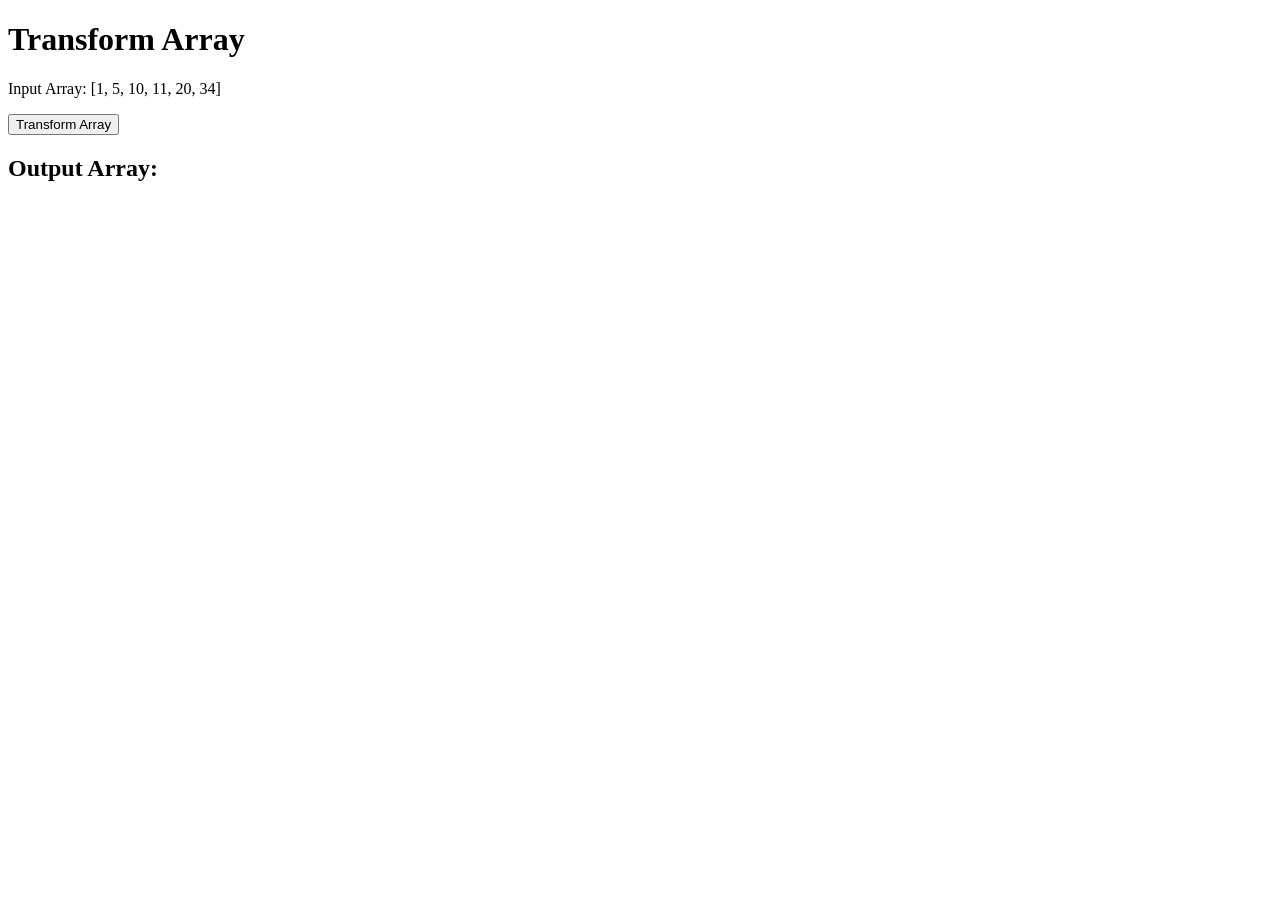
==== Exercise01/index.html @ 431e582d "JAVASCRIPT" ====
<!DOCTYPE html>
<html lang="en">
  <head>
    <meta charset="UTF-8" />
    <meta name="viewport" content="width=device-width, initial-scale=1.0" />
    <title>Transform Array</title>
  </head>
  <body>
    <div class="container">
      <h1>Transform Array</h1>
      <p>Input Array: [1, 5, 10, 11, 20, 34]</p>
      <button id="transformButton">Transform Array</button>
      <h2>Output Array:</h2>
      <p id="output"></p>
    </div>

    <script src="script.js"></script>
  </body>
</html>
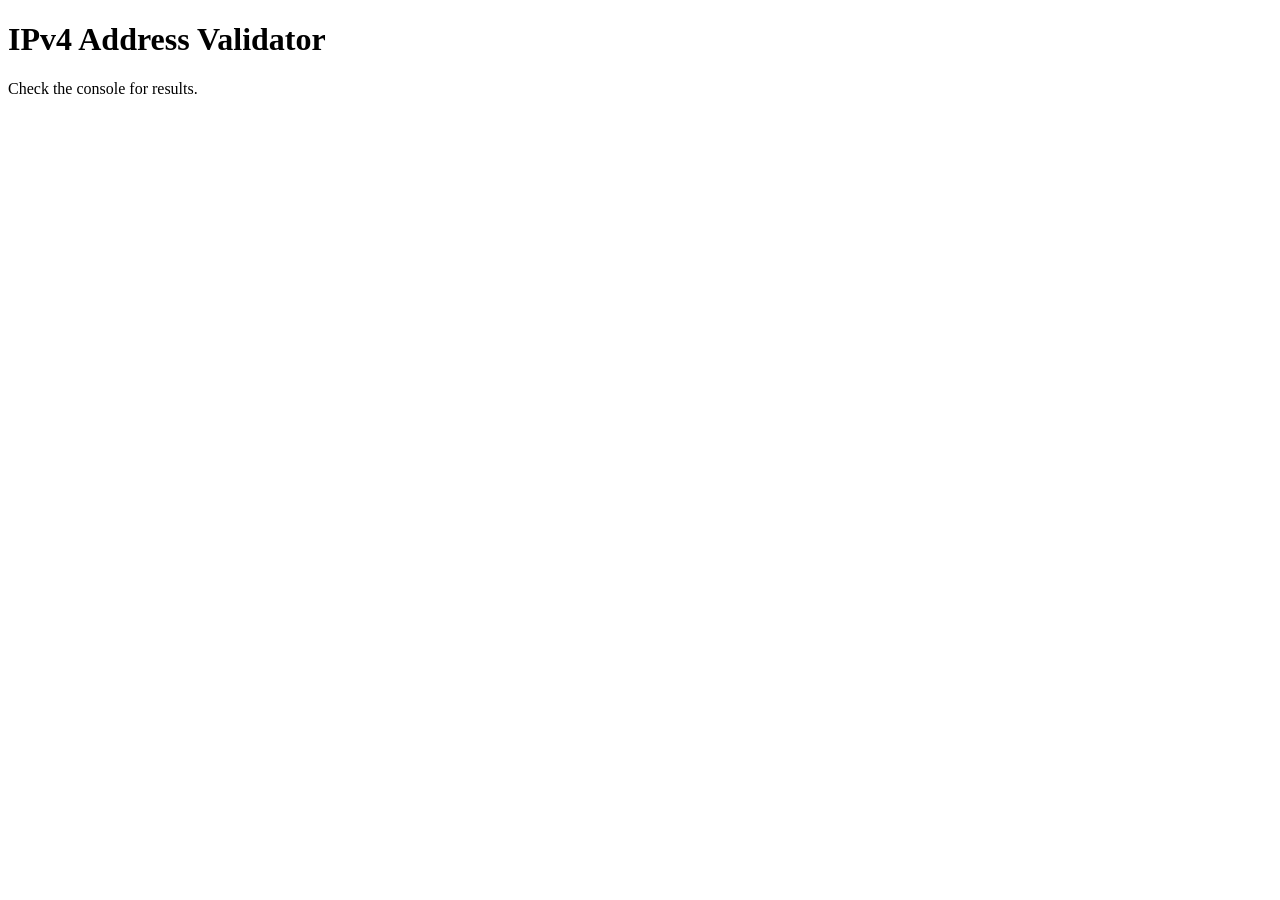
==== commit 3dce252a: "JAVASCRIPT" ====
--- a/Exercise01/index.html
+++ b/Exercise01/index.html
@@ -1,19 +1,11 @@
 <!DOCTYPE html>
-<html lang="en">
+<html>
   <head>
-    <meta charset="UTF-8" />
-    <meta name="viewport" content="width=device-width, initial-scale=1.0" />
-    <title>Transform Array</title>
+    <title>IPv4 Address Validator</title>
+    <script src="script.js" defer></script>
   </head>
   <body>
-    <div class="container">
-      <h1>Transform Array</h1>
-      <p>Input Array: [1, 5, 10, 11, 20, 34]</p>
-      <button id="transformButton">Transform Array</button>
-      <h2>Output Array:</h2>
-      <p id="output"></p>
-    </div>
-
-    <script src="script.js"></script>
+    <h1>IPv4 Address Validator</h1>
+    <p>Check the console for results.</p>
   </body>
 </html>
